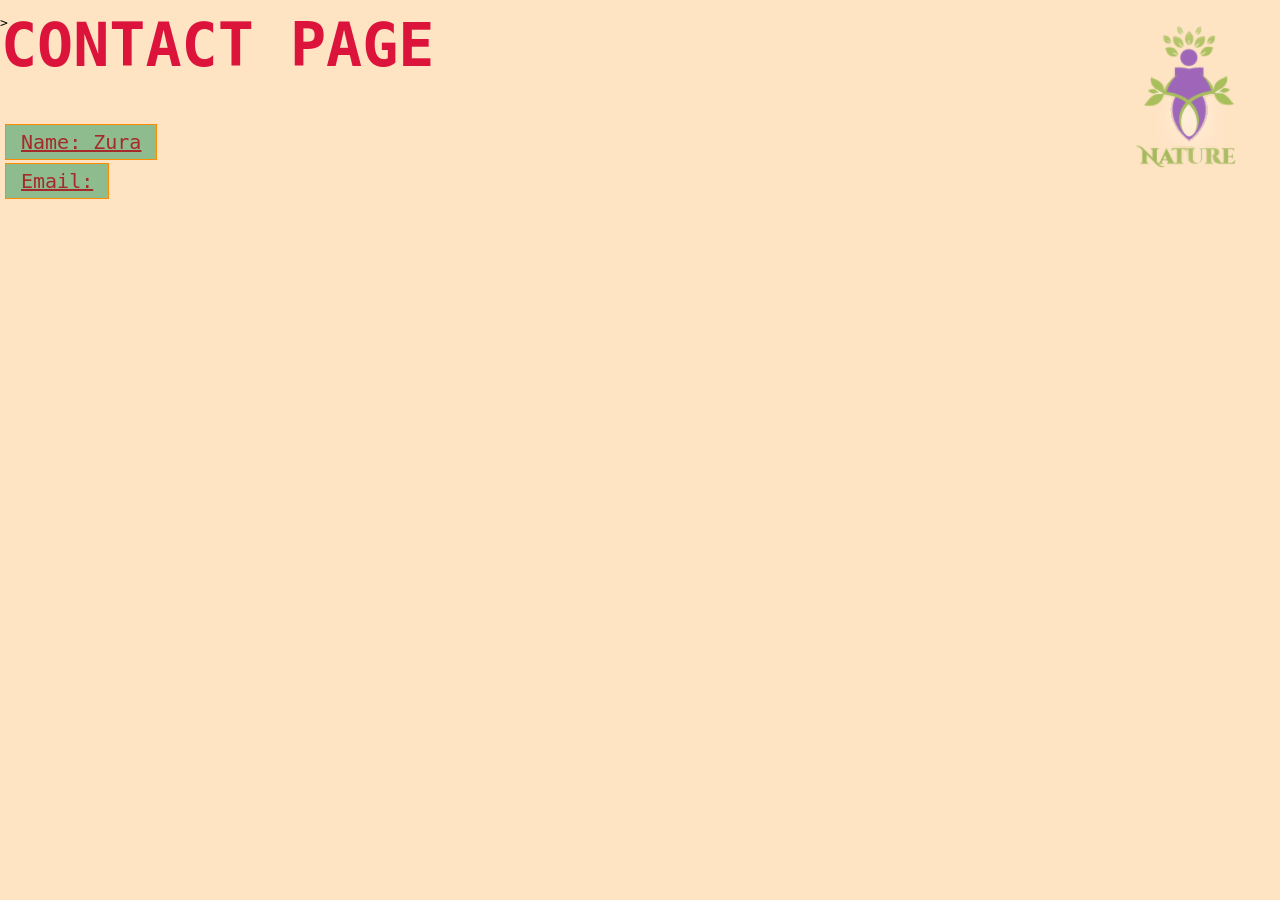
==== contact.html @ 861b2823 "update" ====
<!DOCTYPE html>
<html>
<head>
    <meta charset="utf-8">
    <link href="style.css" rel="stylesheet" type="text/css">
    </head>
    <body class="contact">
        <header>
    
    <div>
    <h1 class="c">Contact Page</h1><br>
    </div>
    <div  class="back">
        <a href="index.html">
        <img src="2.png">
        </a>
            </div>>
            
    <div>
    <ul class="pc">
    <li class="ne"><a href="">Name: Zura</a></li>
    <li class="ne"><a href="">Email:</a></li>
    </ul>
            </div>
            </header> 
    </body>
</html>
---- style.css ----
*
{
  margin: 0;
  padding: 0;
}


.ih {
  
  background-image:linear-gradient(rgba(0,0,0,0.5), rgba(0,0,0,0.5)), url(maxres.jpg);
  height: 100vh;
  background-size: cover;
  background-position: center;
  width: 105%;
  max-width: 1920px;
  min-width: 480px;
  margin-left: -8px;
  overflow: hidden;
}



.main-nav
{
  float: right;
  list-style: none;
  margin-top: 10px;
}

.main-nav li
{
  display: inline-block;
    
}
.main-nav li a{
    position: relative;
    text-decoration: none;
    padding: 5px 20px;
    font-family: sans-serif;
    font-size: 15px;
}

.main-nav li.nav a{
    
    color: goldenrod;
}

.main-nav li.active a{
    border: 1px solid silver;
    
}

.main-nav li a:hover{
border: 1px solid gold;
}

.main-nav li.in a{
    border: 1px solid white;
    color:white;
}

.main-nav li.up a{
   
    border: 1px solid darkblue;
    color:azure;
    background-color: darkblue
}

.main-nav li.up a:hover{
    border: 1px solid white;
}
.main-nav li.in a:hover{
    border: 1px solid darkblue;
    background-color: white;
    color: goldenrod;
    
}
.main-nav li.leftb a{
    margin-left: 10px;
}

.logo img 
{
    width: 150px;
    height: auto;
    float: left;
}

body{
    font-family: monospace;
}

.row
{
    max-width: 1200px;
    margin:auto;
}

.hero {
    position:absolute;
    width: 1200px;
    margin-left: 0px;
    margin-top: 0px;
}

h1{
    color: wheat;
    text-transform:uppercase;
    font-size: 70px;
    text-align: center;
    margin-top: 275px;
    position: fixed;
    margin-left: 420px;
    
    
}

.button
{
    position: fixed;
    margin-top:  400px;
    margin-left: 550px;
}

.btn
{
    border: 1px solid white;
    margin-right: 5px;
    padding: 10px 30px;
    color: white;
    font-size: 13px;
    text-decoration: none;
    text-transform: uppercase;
    
}

.btn-one
{
    background-color: darkorange;
    font-family: "Roboto", sans-serif;
    
}

.btn-two
{
    font-family: "Roboto", sans-serif;
}

.btn-two:hover{
    background-color: darkorange;
    transition: all 0.5s ease-in;
}

.c {
    color: aqua;
    text-align: left;
    float: left;
    margin-top: 10px;
    margin-left: 1px;

}

.contact {
    background-color:bisque;
}

.c {
    font-family:monospace;
    font-size: 60px;
    color: crimson;
    
    

}

.pc {
    font-family: monospace;
    font-size: 20px;
    color: coral;
    margin-left: 5px;
    margin-top: 100px;

}

.pc li {
    margin-top: 15px;

}

.pc li a{ 
    padding: 5px 15px;
    border: 1px solid darkorange;
    color: brown;
    background-color:darkseagreen;
}

.pc li a:hover{
    background-color: darkslategrey;
    transition: all 0.5s ease-in;
}



.back {
    float: right;
}
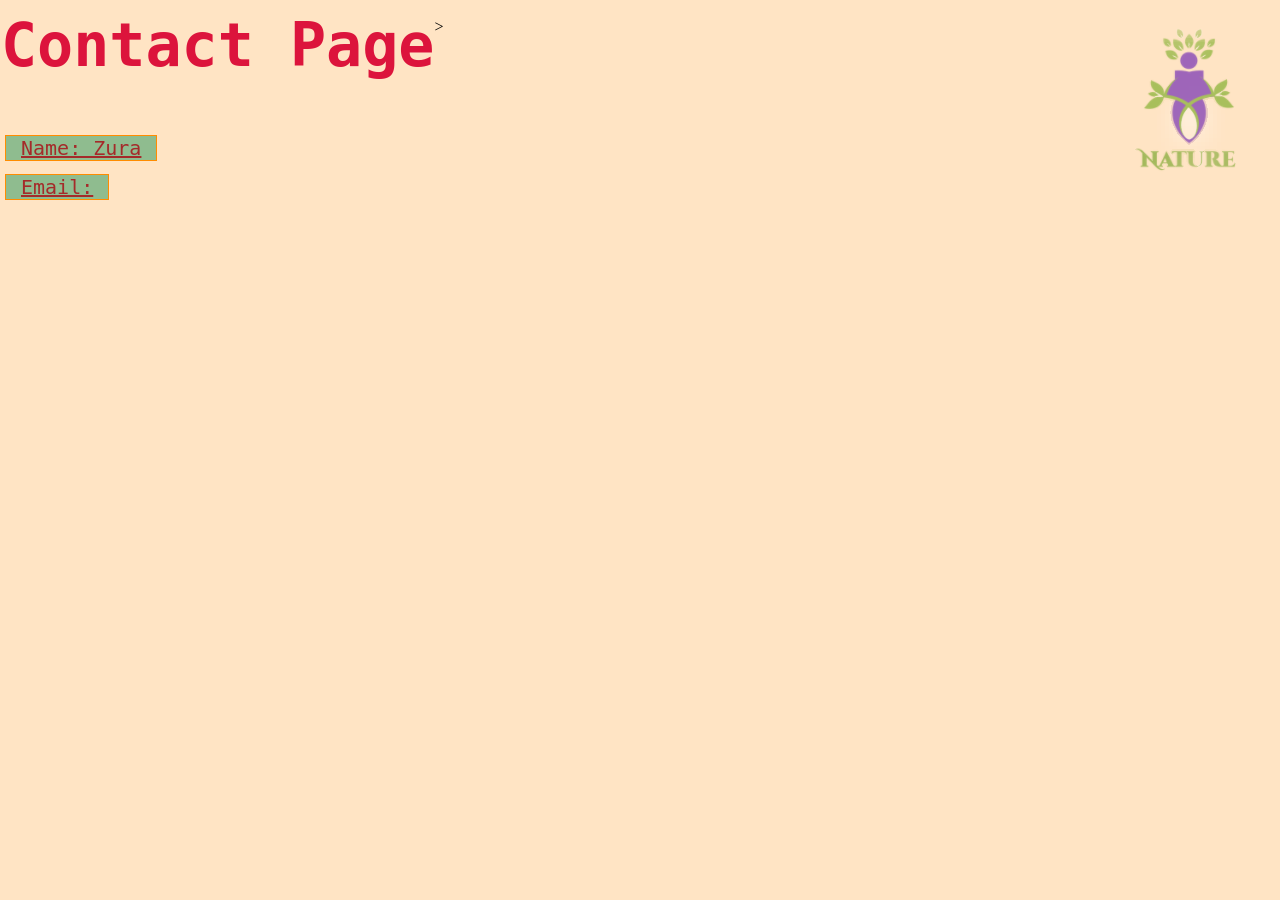
==== commit d9de8a57: "update" ====
--- a/contact.html
+++ b/contact.html
@@ -2,7 +2,7 @@
 <html>
 <head>
     <meta charset="utf-8">
-    <link href="style.css" rel="stylesheet" type="text/css">
+    <link href="contactcss.css" rel="stylesheet" type="text/css">
     </head>
     <body class="contact">
         <header>
--- a/contactcss.css
+++ b/contactcss.css
@@ -0,0 +1,60 @@
+*
+{
+    margin: 0;
+    padding: 0;
+}
+
+.c {
+    color: aqua;
+    text-align: left;
+    float: left;
+    margin-top: 10px;
+    margin-left: 1px;
+
+}
+
+.contact {
+    background-color:bisque;
+}
+
+.c {
+    font-family:monospace;
+    font-size: 60px;
+    color: crimson;
+    
+    
+
+}
+
+.pc {
+    font-family: monospace;
+    font-size: 20px;
+    color: coral;
+    margin-left: 5px;
+    margin-top: 100px;
+
+}
+
+.pc li {
+    margin-top: 15px;
+
+}
+
+.pc li a{ 
+    padding: 0px 15px;
+    border: 1px solid darkorange;
+    color: brown;
+    background-color:darkseagreen;
+}
+
+.pc li a:hover{
+    background-color: darkslategrey;
+    transition: all 0.5s ease-in;
+}
+
+
+
+.back {
+    float: right;
+}
+
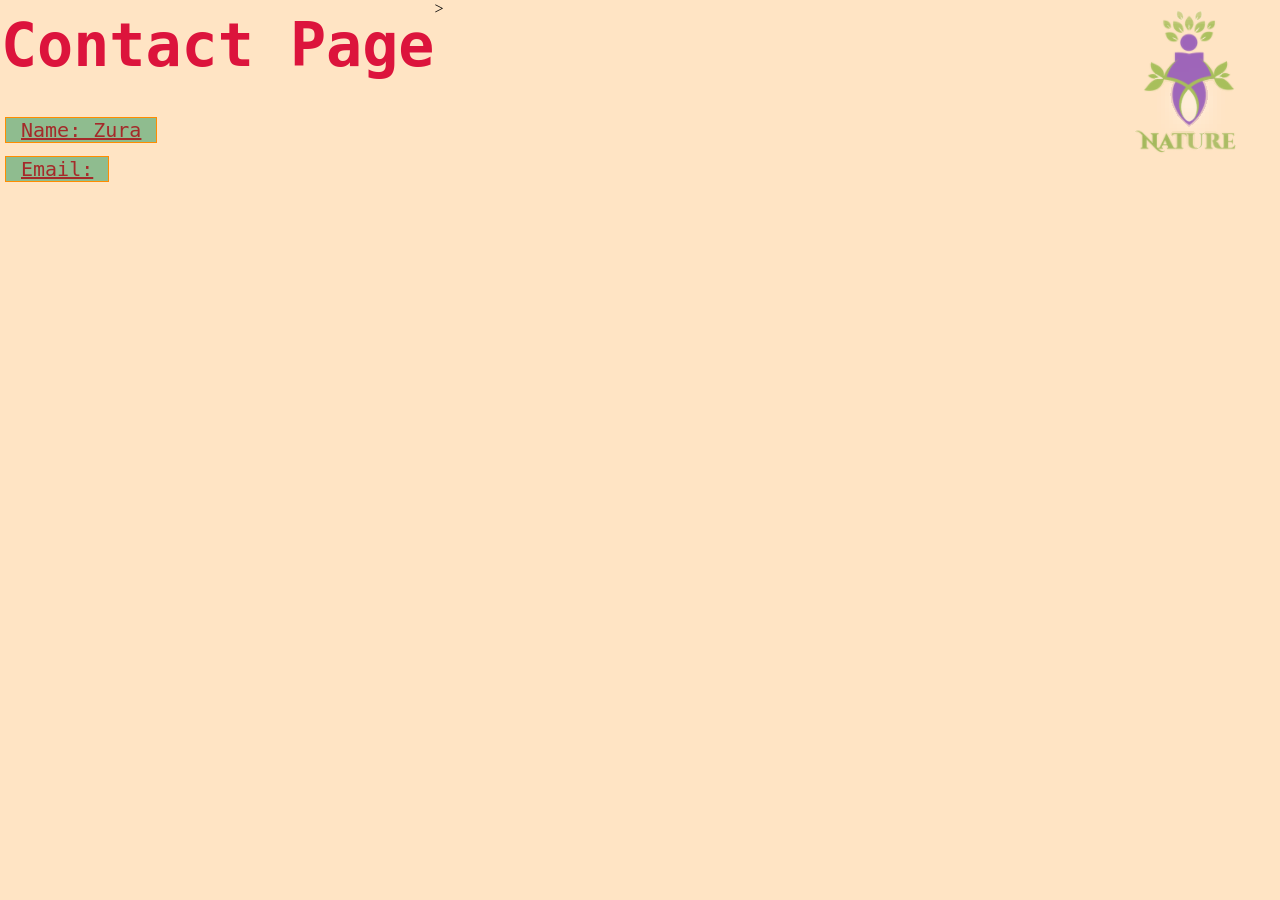
==== commit 06758cad: "update" ====
--- a/contact.html
+++ b/contact.html
@@ -6,22 +6,22 @@
     </head>
     <body class="contact">
         <header>
-    
+
     <div>
-    <h1 class="c">Contact Page</h1><br>
+    <h1 class="c">Contact Page</h1>
     </div>
     <div  class="back">
         <a href="index.html">
         <img src="2.png">
         </a>
             </div>>
-            
+
     <div>
     <ul class="pc">
     <li class="ne"><a href="">Name: Zura</a></li>
     <li class="ne"><a href="">Email:</a></li>
     </ul>
             </div>
-            </header> 
+            </header>
     </body>
-</html>+</html>
